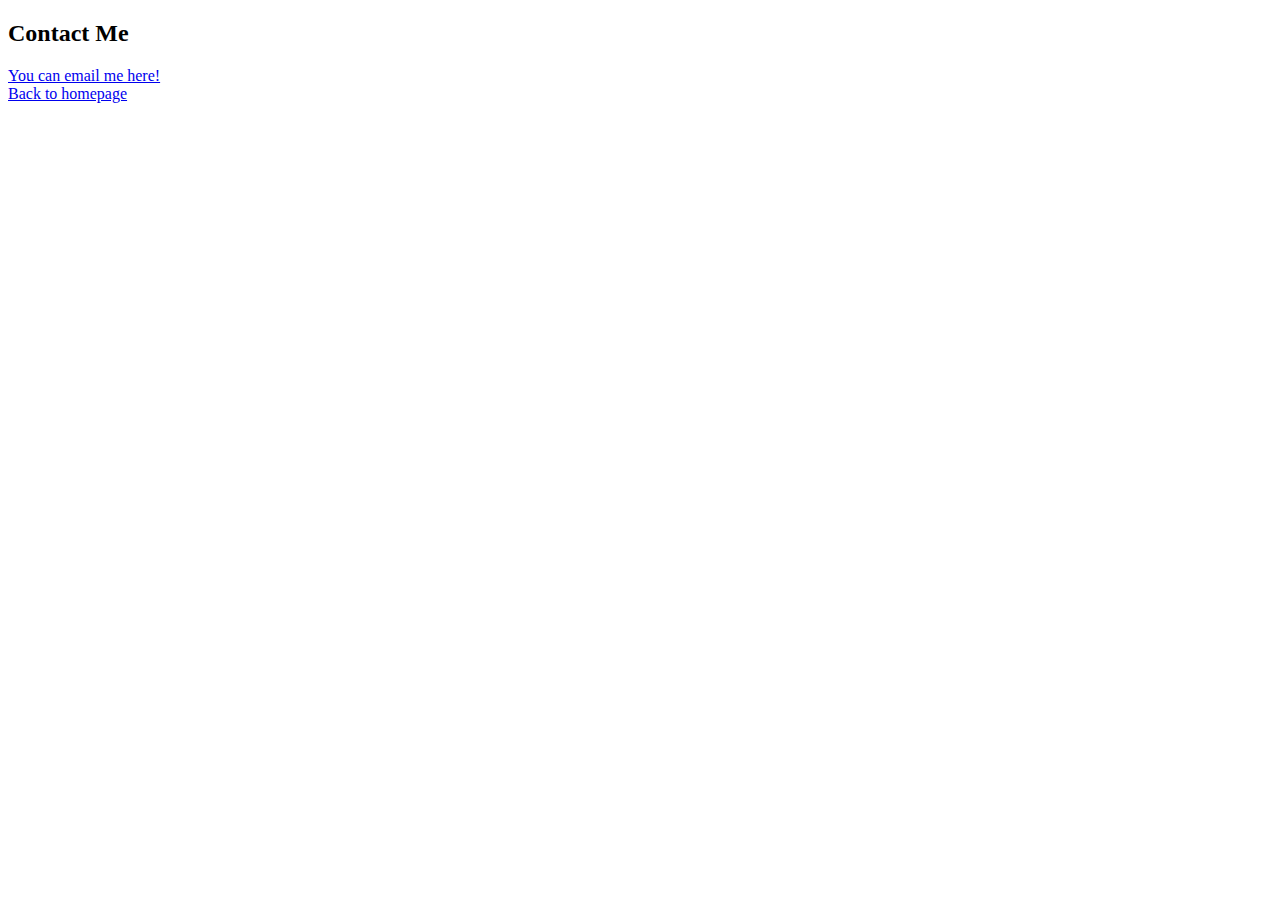
==== contact.html @ 793f16a9 "Updated HTML pages" ====
<!DOCTYPE html>
<html lang="en">

<head>
    <meta charset="UTF-8">
    <meta http-equiv="X-UA-Compatible" content="IE=edge">
    <meta name="viewport" content="width=device-width, initial-scale=1.0">
    <title>Contact</title>
</head>

<body>
<h2>Contact Me</h2>
<a href="mailto:alexnoellephotos@gmail.com">You can email me here!</a>
<br>
<a href="/index.html">Back to homepage</a>
</body>

</html>
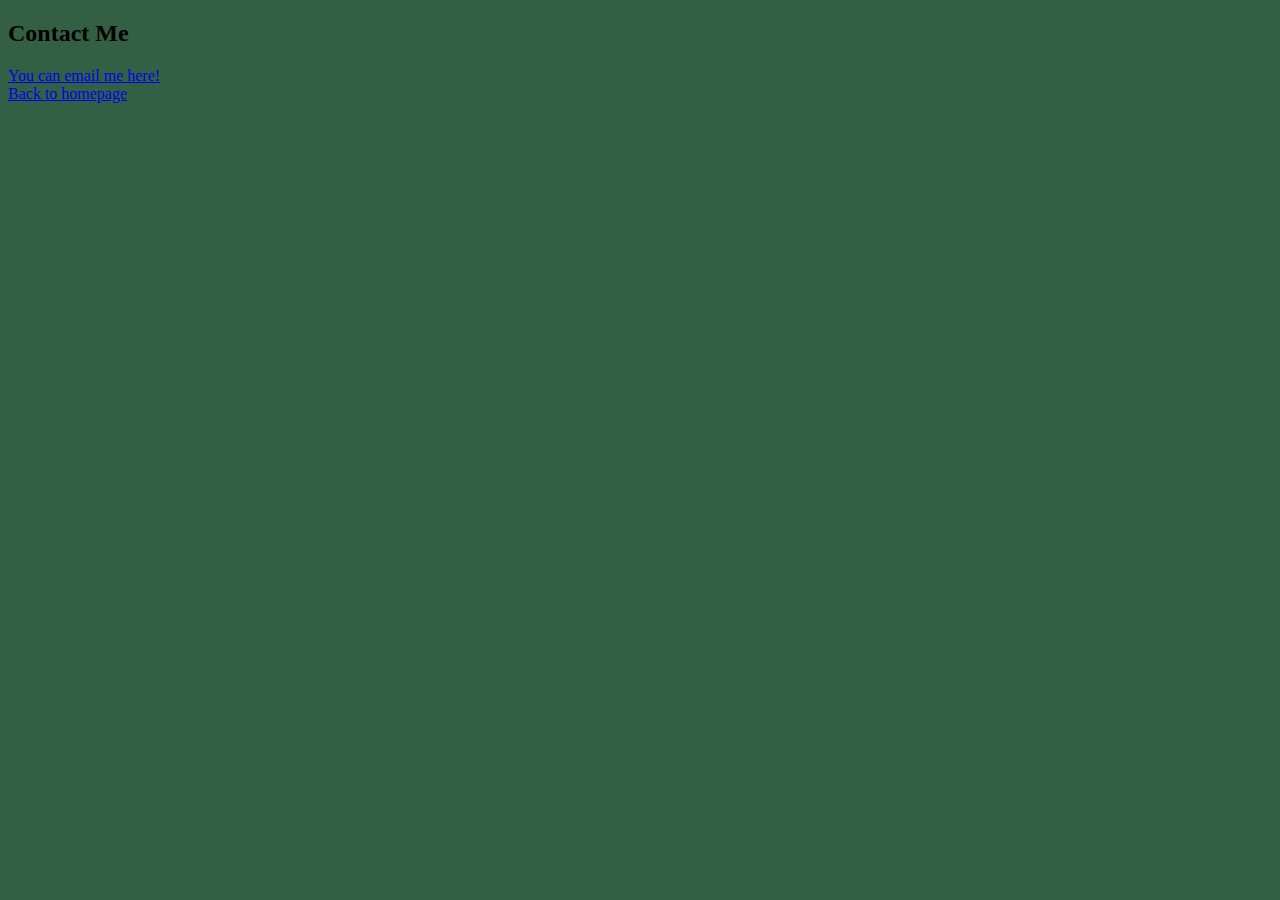
==== commit 02883d52: "linked stylesheets to index pages" ====
--- a/contact.html
+++ b/contact.html
@@ -5,6 +5,7 @@
     <meta charset="UTF-8">
     <meta http-equiv="X-UA-Compatible" content="IE=edge">
     <meta name="viewport" content="width=device-width, initial-scale=1.0">
+    <link rel="stylesheet" href="styles/styles.css">
     <title>Contact</title>
 </head>
 
--- a/styles/styles.css
+++ b/styles/styles.css
@@ -0,0 +1,3 @@
+body {
+  background-color: #335f44;
+}
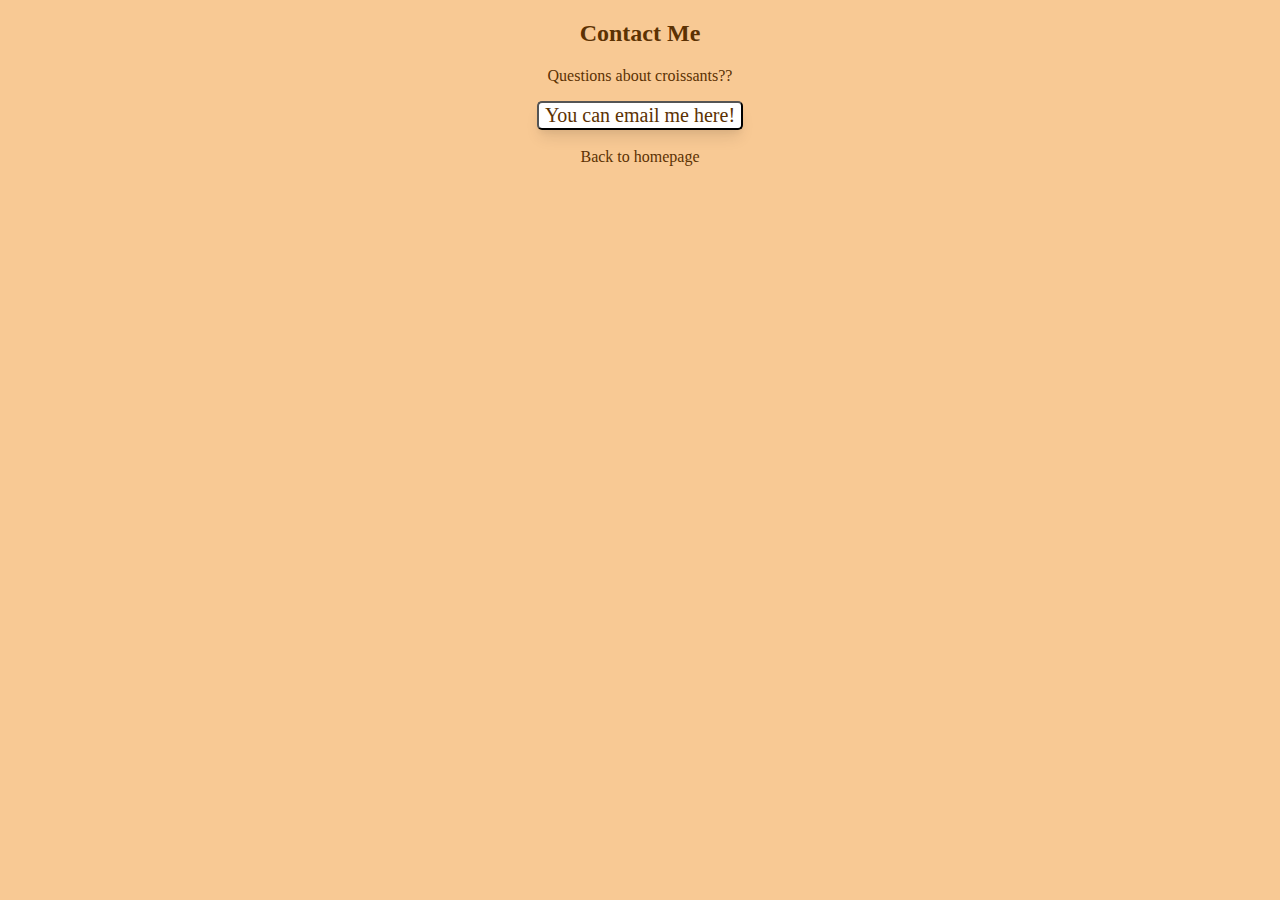
==== commit e6f9e9db: "Updated links" ====
--- a/contact.html
+++ b/contact.html
@@ -11,9 +11,10 @@
 
 <body>
 <h2>Contact Me</h2>
-<a href="mailto:alexnoellephotos@gmail.com">You can email me here!</a>
+<p> Questions about croissants??</p>
+<button class="contact-button"><a href="mailto:hello@croissant.com">You can email me here!</a></button>
 <br>
-<a href="/index.html">Back to homepage</a>
+<a href="/index.html" class="links">Back to homepage</a>
 </body>
 
 </html>--- a/styles/styles.css
+++ b/styles/styles.css
@@ -1,3 +1,50 @@
 body {
-  background-color: #335f44;
+  background-color: #f8c994;
+  font-family: "century gothic";
 }
+h1 {
+  text-align: center;
+}
+h2,
+p {
+  text-align: center;
+  color: #5c3203;
+}
+
+.container {
+  display: block;
+}
+
+.website-photo {
+  display: block;
+  height: auto;
+  max-width: 100%;
+  margin: 0 auto;
+  border-radius: 5px;
+}
+
+.contact-button {
+  display: block;
+  margin: 0 auto;
+  font-family: "century gothic";
+  font-size: 20px;
+  background-color: #fff;
+  border-radius: 5px;
+  box-shadow: rgba(0, 0, 0, 0.1) 0px 10px 15px -3px,
+    rgba(0, 0, 0, 0.05) 0px 4px 6px -2px;
+}
+
+.contact-button:hover {
+  font-weight: bold;
+}
+
+a {
+  display: block;
+  text-align: center;
+  text-decoration: none;
+  color: #5c3203;
+}
+
+a:hover {
+  font-weight: bold;
+}
